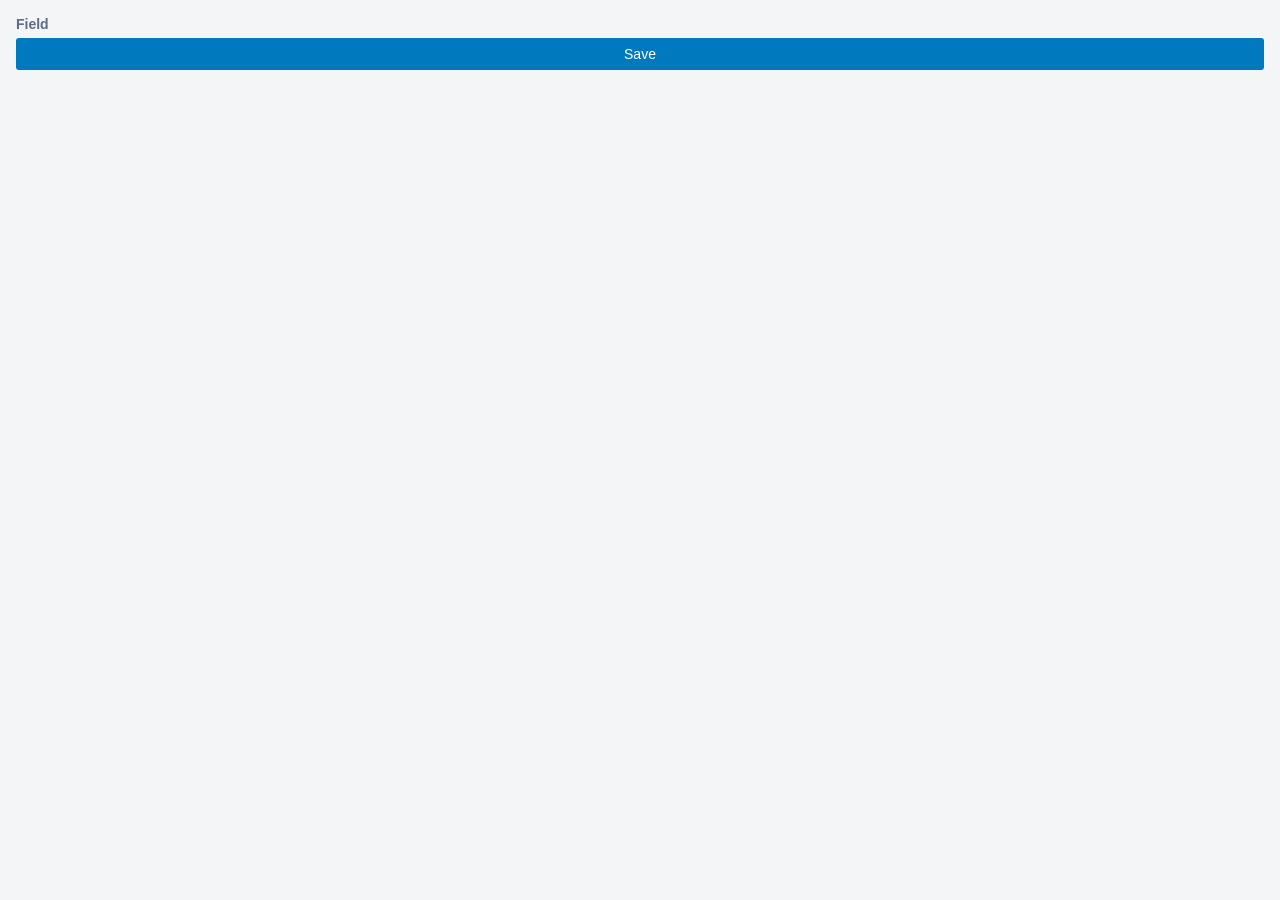
==== edit-field.html @ 0e3e4e6a "Add card-detail-badges and edit popup for mobile support" ====
<!DOCTYPE html>
<html>
  <head>
    <meta charset="utf-8" />
    <title>Edit Field</title>
    <script src="https://p.trellocdn.com/power-up.min.js"></script>
    <style>
      body {
        font-family: -apple-system, BlinkMacSystemFont, 'Segoe UI', Roboto, sans-serif;
        font-size: 14px;
        color: #172b4d;
        background: #f4f5f7;
        margin: 0;
        padding: 16px;
        box-sizing: border-box;
      }
      label {
        display: block;
        font-weight: 600;
        margin-bottom: 6px;
        color: #5e6c84;
      }
      input, select {
        width: 100%;
        padding: 8px;
        border: 2px solid #dfe1e6;
        border-radius: 3px;
        font-size: 14px;
        box-sizing: border-box;
        margin-bottom: 12px;
      }
      input:focus, select:focus {
        outline: none;
        border-color: #0079bf;
      }
      .checkbox-row {
        display: flex;
        align-items: center;
        gap: 8px;
        margin-bottom: 12px;
      }
      .checkbox-row input {
        width: auto;
        margin: 0;
      }
      button {
        background: #0079bf;
        color: #fff;
        border: none;
        border-radius: 3px;
        padding: 8px 16px;
        font-size: 14px;
        font-weight: 500;
        cursor: pointer;
        width: 100%;
      }
      button:hover {
        background: #026aa7;
      }
      .error {
        color: #c0392b;
        font-size: 13px;
        margin-top: 8px;
      }
    </style>
  </head>
  <body>
    <div id="container">
      <label id="fieldLabel">Field</label>
      <div id="inputContainer"></div>
      <button type="button" id="saveBtn">Save</button>
      <div id="errorMsg" class="error"></div>
    </div>

    <script>
      var t = TrelloPowerUp.iframe();
      var fieldId = t.arg('fieldId');

      function loadBoardFields() {
        return t.get('board', 'shared', 'customFields', []);
      }

      function loadCardValues() {
        return t.get('card', 'shared', 'customFieldValues', {});
      }

      function saveCardValue(fieldId, value) {
        return loadCardValues().then(function (values) {
          values[fieldId] = value;
          return t.set('card', 'shared', 'customFieldValues', values);
        });
      }

      function createInput(field, currentValue) {
        var container = document.getElementById('inputContainer');
        container.innerHTML = '';
        var input;

        switch (field.type) {
          case 'checkbox':
            var wrapper = document.createElement('div');
            wrapper.className = 'checkbox-row';
            input = document.createElement('input');
            input.type = 'checkbox';
            input.id = 'fieldInput';
            input.checked = !!currentValue;
            var label = document.createElement('label');
            label.htmlFor = 'fieldInput';
            label.textContent = 'Yes';
            label.style.margin = '0';
            label.style.color = '#172b4d';
            wrapper.appendChild(input);
            wrapper.appendChild(label);
            container.appendChild(wrapper);
            return input;

          case 'dropdown':
            input = document.createElement('select');
            input.id = 'fieldInput';
            var emptyOption = document.createElement('option');
            emptyOption.value = '';
            emptyOption.textContent = '-- Select --';
            input.appendChild(emptyOption);
            (field.options || []).forEach(function (option) {
              var opt = document.createElement('option');
              opt.value = option.id;
              opt.textContent = option.label;
              if (currentValue === option.id) {
                opt.selected = true;
              }
              input.appendChild(opt);
            });
            container.appendChild(input);
            return input;

          case 'date':
            input = document.createElement('input');
            input.type = 'date';
            input.id = 'fieldInput';
            input.value = currentValue ? currentValue.substr(0, 10) : '';
            container.appendChild(input);
            return input;

          case 'number':
            input = document.createElement('input');
            input.type = 'number';
            input.id = 'fieldInput';
            input.value = currentValue !== undefined && currentValue !== null ? currentValue : '';
            container.appendChild(input);
            return input;

          case 'url':
            input = document.createElement('input');
            input.type = 'url';
            input.id = 'fieldInput';
            input.placeholder = 'https://example.com';
            input.value = currentValue || '';
            container.appendChild(input);
            return input;

          default: // text
            input = document.createElement('input');
            input.type = 'text';
            input.id = 'fieldInput';
            input.value = currentValue || '';
            container.appendChild(input);
            return input;
        }
      }

      function getInputValue(field, input) {
        switch (field.type) {
          case 'checkbox':
            return input.checked;
          case 'date':
            return input.value ? new Date(input.value).toISOString() : null;
          case 'number':
            return input.value === '' ? null : parseFloat(input.value);
          default:
            return input.value;
        }
      }

      t.render(function () {
        Promise.all([loadBoardFields(), loadCardValues()]).then(function (results) {
          var fields = results[0];
          var values = results[1];
          var field = fields.find(function (f) { return f.id === fieldId; });

          if (!field) {
            document.getElementById('errorMsg').textContent = 'Field not found.';
            return;
          }

          document.getElementById('fieldLabel').textContent = field.name;
          var input = createInput(field, values[fieldId]);

          document.getElementById('saveBtn').addEventListener('click', function () {
            var value = getInputValue(field, input);
            saveCardValue(fieldId, value).then(function () {
              t.set('card', 'shared', 'customFieldValues_lastUpdate', Date.now()).then(function () {
                t.closePopup();
              });
            }).catch(function (err) {
              document.getElementById('errorMsg').textContent = 'Error saving: ' + (err.message || err);
            });
          });

          t.sizeTo('#container').done();
        }).catch(function (err) {
          document.getElementById('errorMsg').textContent = 'Error loading: ' + (err.message || err);
        });
      });
    </script>
  </body>
</html>
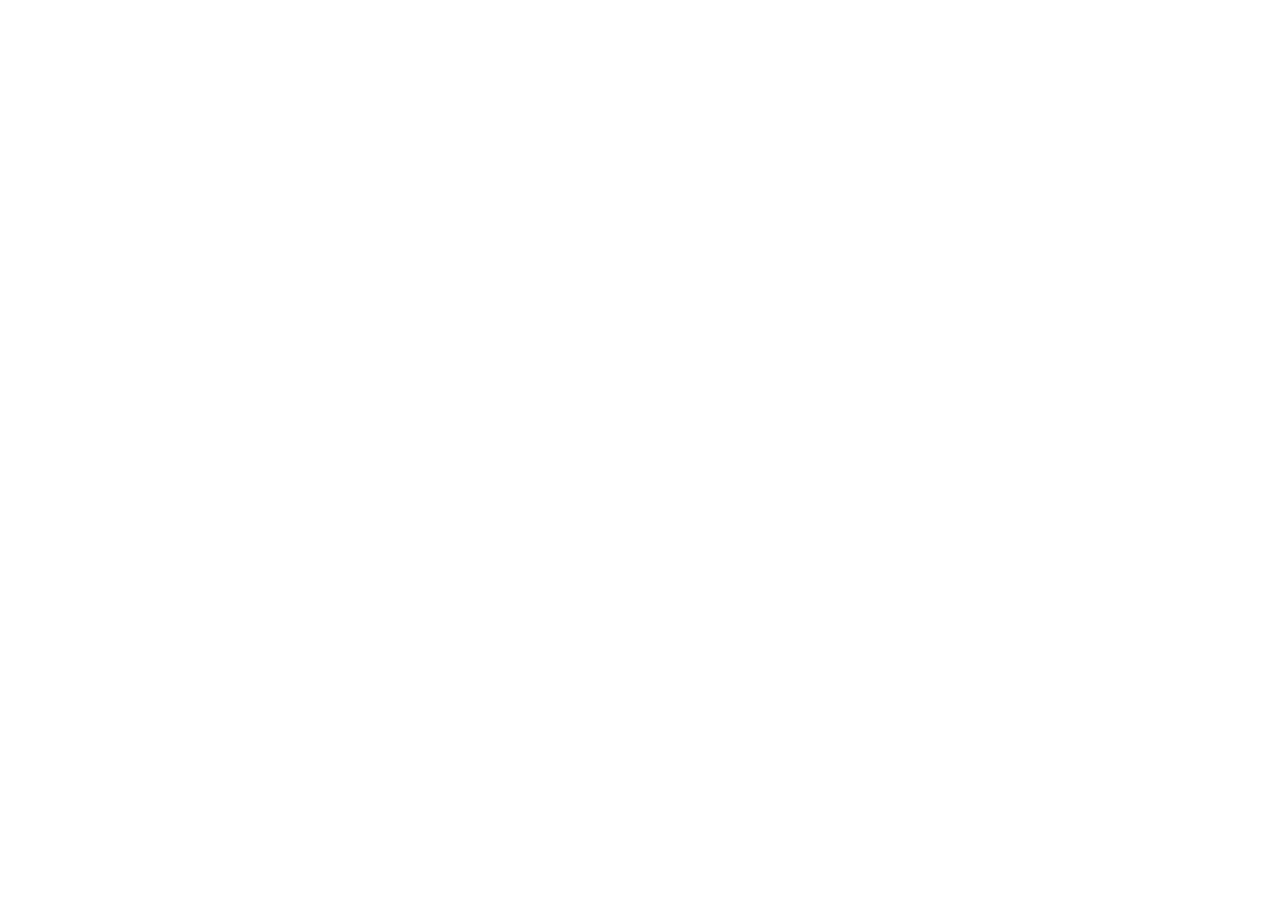
==== commit e468fa84: "Switch to card description storage for mobile compatibility" ====
--- a/edit-field.html
+++ b/edit-field.html
@@ -3,120 +3,88 @@
   <head>
     <meta charset="utf-8" />
     <title>Edit Field</title>
+    <link rel="stylesheet" href="./css/styles.css" />
     <script src="https://p.trellocdn.com/power-up.min.js"></script>
-    <style>
-      body {
-        font-family: -apple-system, BlinkMacSystemFont, 'Segoe UI', Roboto, sans-serif;
-        font-size: 14px;
-        color: #172b4d;
-        background: #f4f5f7;
-        margin: 0;
-        padding: 16px;
-        box-sizing: border-box;
-      }
-      label {
-        display: block;
-        font-weight: 600;
-        margin-bottom: 6px;
-        color: #5e6c84;
-      }
-      input, select {
-        width: 100%;
-        padding: 8px;
-        border: 2px solid #dfe1e6;
-        border-radius: 3px;
-        font-size: 14px;
-        box-sizing: border-box;
-        margin-bottom: 12px;
-      }
-      input:focus, select:focus {
-        outline: none;
-        border-color: #0079bf;
-      }
-      .checkbox-row {
-        display: flex;
-        align-items: center;
-        gap: 8px;
-        margin-bottom: 12px;
-      }
-      .checkbox-row input {
-        width: auto;
-        margin: 0;
-      }
-      button {
-        background: #0079bf;
-        color: #fff;
-        border: none;
-        border-radius: 3px;
-        padding: 8px 16px;
-        font-size: 14px;
-        font-weight: 500;
-        cursor: pointer;
-        width: 100%;
-      }
-      button:hover {
-        background: #026aa7;
-      }
-      .error {
-        color: #c0392b;
-        font-size: 13px;
-        margin-top: 8px;
-      }
-    </style>
   </head>
   <body>
-    <div id="container">
-      <label id="fieldLabel">Field</label>
-      <div id="inputContainer"></div>
-      <button type="button" id="saveBtn">Save</button>
-      <div id="errorMsg" class="error"></div>
-    </div>
+    <div id="fieldsContainer"></div>
 
     <script>
       var t = TrelloPowerUp.iframe();
-      var fieldId = t.arg('fieldId');
+
+      function parseDescription(desc) {
+        if (!desc) return {};
+        var match = desc.match(/<!-- CUSTOM_FIELDS_START -->([\s\S]*?)<!-- CUSTOM_FIELDS_END -->/);
+        if (!match) return {};
+        try {
+          return JSON.parse(match[1]);
+        } catch (e) {
+          return {};
+        }
+      }
+
+      function formatDescription(desc, fieldValues) {
+        var json = JSON.stringify(fieldValues, null, 2);
+        var block = '\n\n<!-- CUSTOM_FIELDS_START -->\n' + json + '\n<!-- CUSTOM_FIELDS_END -->\n';
+        
+        // Remove existing block if present
+        var cleaned = desc ? desc.replace(/<!-- CUSTOM_FIELDS_START -->[\s\S]*?<!-- CUSTOM_FIELDS_END -->/g, '').trim() : '';
+        
+        // Add formatted display
+        var display = '\n\n## Custom Fields\n\n';
+        Object.keys(fieldValues).forEach(function(fieldId) {
+          var value = fieldValues[fieldId];
+          if (value !== null && value !== undefined && value !== '') {
+            display += '- **' + fieldId + '**: ' + value + '\n';
+          }
+        });
+        
+        return cleaned + display + block;
+      }
 
       function loadBoardFields() {
         return t.get('board', 'shared', 'customFields', []);
       }
 
       function loadCardValues() {
-        return t.get('card', 'shared', 'customFieldValues', {});
+        return t.card('desc').then(function(card) {
+          return parseDescription(card.desc);
+        });
       }
 
       function saveCardValue(fieldId, value) {
-        return loadCardValues().then(function (values) {
+        return t.card('desc').then(function(card) {
+          var values = parseDescription(card.desc);
           values[fieldId] = value;
-          return t.set('card', 'shared', 'customFieldValues', values);
+          var newDesc = formatDescription(card.desc, values);
+          return t.update({ desc: newDesc });
         });
       }
 
       function createInput(field, currentValue) {
-        var container = document.getElementById('inputContainer');
-        container.innerHTML = '';
+        var container = document.createElement('div');
+        container.className = 'card-field';
+
+        var label = document.createElement('label');
+        label.textContent = field.name;
+        container.appendChild(label);
+
         var input;
 
         switch (field.type) {
           case 'checkbox':
-            var wrapper = document.createElement('div');
-            wrapper.className = 'checkbox-row';
             input = document.createElement('input');
             input.type = 'checkbox';
-            input.id = 'fieldInput';
             input.checked = !!currentValue;
-            var label = document.createElement('label');
-            label.htmlFor = 'fieldInput';
-            label.textContent = 'Yes';
-            label.style.margin = '0';
-            label.style.color = '#172b4d';
-            wrapper.appendChild(input);
-            wrapper.appendChild(label);
-            container.appendChild(wrapper);
-            return input;
+            input.addEventListener('change', function () {
+              saveCardValue(field.id, input.checked).then(function () {
+                t.closePopup();
+              });
+            });
+            break;
 
           case 'dropdown':
             input = document.createElement('select');
-            input.id = 'fieldInput';
             var emptyOption = document.createElement('option');
             emptyOption.value = '';
             emptyOption.textContent = '-- Select --';
@@ -130,85 +98,82 @@
               }
               input.appendChild(opt);
             });
-            container.appendChild(input);
-            return input;
+            input.addEventListener('change', function () {
+              saveCardValue(field.id, input.value).then(function () {
+                t.closePopup();
+              });
+            });
+            break;
 
           case 'date':
             input = document.createElement('input');
             input.type = 'date';
-            input.id = 'fieldInput';
             input.value = currentValue ? currentValue.substr(0, 10) : '';
-            container.appendChild(input);
-            return input;
+            input.addEventListener('change', function () {
+              var val = input.value ? new Date(input.value).toISOString() : null;
+              saveCardValue(field.id, val).then(function () {
+                t.closePopup();
+              });
+            });
+            break;
 
           case 'number':
             input = document.createElement('input');
             input.type = 'number';
-            input.id = 'fieldInput';
             input.value = currentValue !== undefined && currentValue !== null ? currentValue : '';
-            container.appendChild(input);
-            return input;
+            input.addEventListener('change', function () {
+              var val = input.value === '' ? null : parseFloat(input.value);
+              saveCardValue(field.id, val).then(function () {
+                t.closePopup();
+              });
+            });
+            break;
 
           case 'url':
             input = document.createElement('input');
             input.type = 'url';
-            input.id = 'fieldInput';
             input.placeholder = 'https://example.com';
             input.value = currentValue || '';
-            container.appendChild(input);
-            return input;
+            input.addEventListener('change', function () {
+              saveCardValue(field.id, input.value).then(function () {
+                t.closePopup();
+              });
+            });
+            break;
 
           default: // text
             input = document.createElement('input');
             input.type = 'text';
-            input.id = 'fieldInput';
             input.value = currentValue || '';
-            container.appendChild(input);
-            return input;
+            input.addEventListener('change', function () {
+              saveCardValue(field.id, input.value).then(function () {
+                t.closePopup();
+              });
+            });
         }
-      }
 
-      function getInputValue(field, input) {
-        switch (field.type) {
-          case 'checkbox':
-            return input.checked;
-          case 'date':
-            return input.value ? new Date(input.value).toISOString() : null;
-          case 'number':
-            return input.value === '' ? null : parseFloat(input.value);
-          default:
-            return input.value;
-        }
+        container.appendChild(input);
+        return container;
       }
 
       t.render(function () {
         Promise.all([loadBoardFields(), loadCardValues()]).then(function (results) {
           var fields = results[0];
           var values = results[1];
-          var field = fields.find(function (f) { return f.id === fieldId; });
+          var container = document.getElementById('fieldsContainer');
+          container.innerHTML = '';
 
-          if (!field) {
-            document.getElementById('errorMsg').textContent = 'Field not found.';
+          if (fields.length === 0) {
+            container.innerHTML = '<div class="empty-state">No custom fields configured. Open board settings to add fields.</div>';
             return;
           }
 
-          document.getElementById('fieldLabel').textContent = field.name;
-          var input = createInput(field, values[fieldId]);
-
-          document.getElementById('saveBtn').addEventListener('click', function () {
-            var value = getInputValue(field, input);
-            saveCardValue(fieldId, value).then(function () {
-              t.set('card', 'shared', 'customFieldValues_lastUpdate', Date.now()).then(function () {
-                t.closePopup();
-              });
-            }).catch(function (err) {
-              document.getElementById('errorMsg').textContent = 'Error saving: ' + (err.message || err);
-            });
+          fields.forEach(function (field) {
+            var input = createInput(field, values[field.id]);
+            container.appendChild(input);
           });
 
-          t.sizeTo('#container').done();
-        }).catch(function (err) {
-          document.getElementById('errorMsg').textContent = 'Error loading: ' + (err.message || err);
+          t.sizeTo('#fieldsContainer').done();
         });
       });
     </script>
--- a/css/styles.css
+++ b/css/styles.css
@@ -0,0 +1,154 @@
+body {
+  font-family: -apple-system, BlinkMacSystemFont, 'Segoe UI', Roboto, Oxygen, Ubuntu, sans-serif;
+  font-size: 14px;
+  color: #172b4d;
+  background: #fff;
+  margin: 0;
+  padding: 12px;
+  box-sizing: border-box;
+}
+
+h1, h2, h3 {
+  margin: 0 0 12px 0;
+  font-weight: 600;
+}
+
+button {
+  cursor: pointer;
+  border: none;
+  border-radius: 3px;
+  padding: 6px 12px;
+  font-size: 14px;
+  font-weight: 500;
+}
+
+button.primary {
+  background: #0079bf;
+  color: #fff;
+}
+
+button.primary:hover {
+  background: #026aa7;
+}
+
+button.secondary {
+  background: #ebecf0;
+  color: #172b4d;
+}
+
+button.secondary:hover {
+  background: #dfe1e6;
+}
+
+button.danger {
+  background: transparent;
+  color: #c0392b;
+}
+
+button.danger:hover {
+  background: #f5d3d0;
+}
+
+input, select, textarea {
+  width: 100%;
+  padding: 6px 8px;
+  border: 2px solid #dfe1e6;
+  border-radius: 3px;
+  font-size: 14px;
+  box-sizing: border-box;
+  margin-bottom: 8px;
+}
+
+input:focus, select:focus, textarea:focus {
+  outline: none;
+  border-color: #0079bf;
+}
+
+label {
+  display: block;
+  font-weight: 500;
+  margin-bottom: 4px;
+  color: #5e6c84;
+}
+
+.field-row {
+  display: flex;
+  gap: 8px;
+  align-items: flex-start;
+  margin-bottom: 8px;
+}
+
+.field-row input,
+.field-row select {
+  flex: 1;
+  margin-bottom: 0;
+}
+
+.field-row button {
+  flex-shrink: 0;
+}
+
+.field-item {
+  border: 1px solid #dfe1e6;
+  border-radius: 3px;
+  padding: 10px;
+  margin-bottom: 10px;
+  background: #f4f5f7;
+}
+
+.field-header {
+  display: flex;
+  justify-content: space-between;
+  align-items: center;
+  margin-bottom: 8px;
+}
+
+.field-name {
+  font-weight: 600;
+}
+
+.field-type {
+  font-size: 12px;
+  color: #5e6c84;
+  text-transform: uppercase;
+}
+
+.options-list {
+  margin-top: 8px;
+}
+
+.options-list .option-row {
+  display: flex;
+  gap: 8px;
+  margin-bottom: 6px;
+}
+
+.options-list input {
+  margin-bottom: 0;
+}
+
+.empty-state {
+  color: #5e6c84;
+  text-align: center;
+  padding: 20px;
+}
+
+.card-field {
+  margin-bottom: 12px;
+}
+
+.card-field label {
+  font-size: 12px;
+  text-transform: uppercase;
+}
+
+.card-field-value {
+  padding: 6px 8px;
+  background: #f4f5f7;
+  border-radius: 3px;
+  min-height: 20px;
+}
+
+.hidden {
+  display: none;
+}
